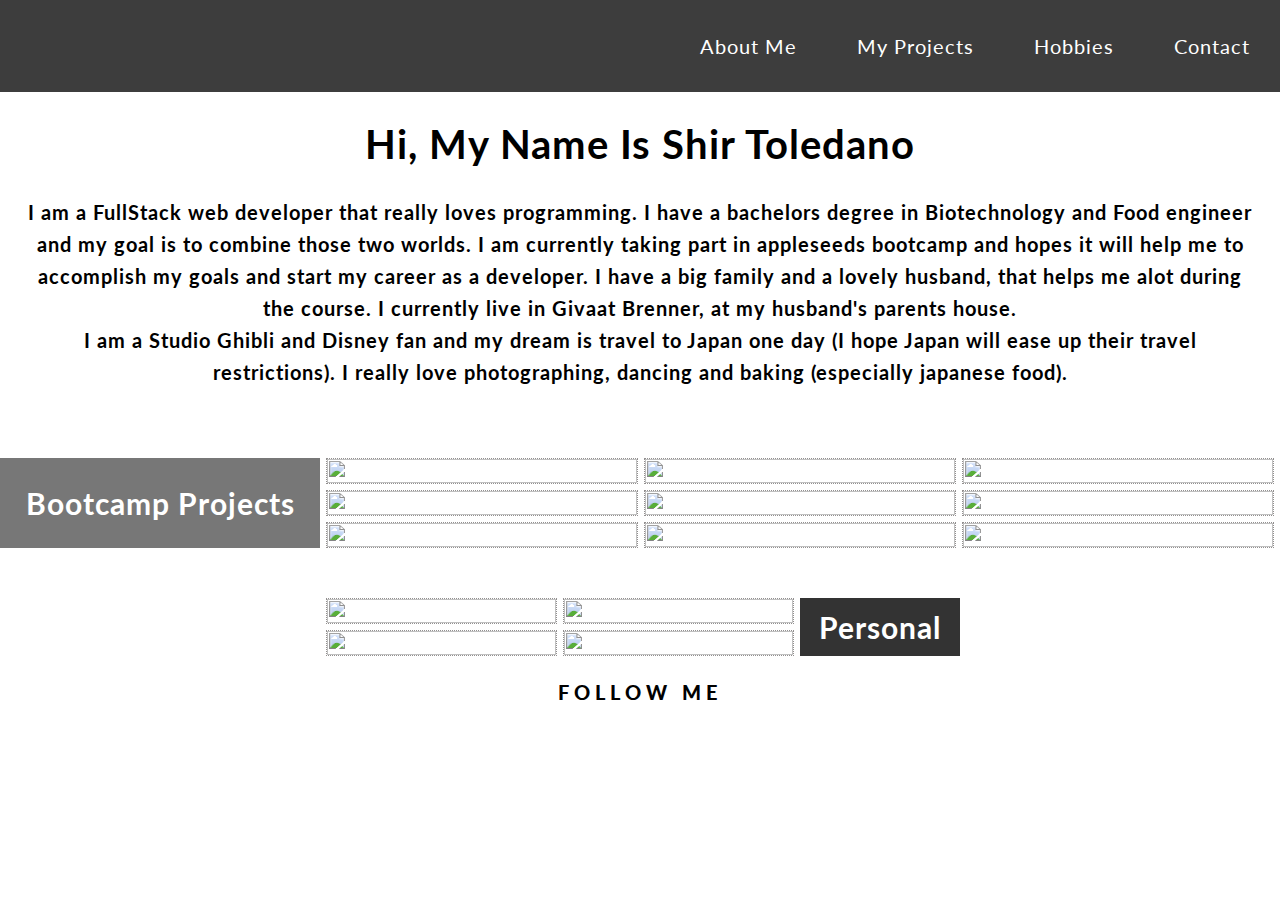
==== shir/shir_portfolio.html @ 4936f196 "Added Shir portfolio styling" ====
<!DOCTYPE html>
<html lang="en">
    <head>
        <meta charset="UTF-8" />
        <meta http-equiv="X-UA-Compatible" content="IE=edge" />
        <meta name="viewport" content="width=device-width, initial-scale=1.0" />
        <link
            href="https://fonts.googleapis.com/css2?family=Lato:wght@300&display=swap"
            rel="stylesheet"
        />
        <link
            href="https://fonts.googleapis.com/css2?family=Lato:wght@700&display=swap"
            rel="stylesheet"
        />
        <link
            href="https://fonts.googleapis.com/css2?family=Lato:wght@900&display=swap"
            rel="stylesheet"
        />
        <link rel="stylesheet" href="../normalize.css" />
        <link rel="stylesheet" href="shir_portfolio.css" />
        <link rel="icon" type="image/x-icon" href="icon.png" />

        <script
            src="https://kit.fontawesome.com/54d7603b2e.js"
            crossorigin="anonymous"
        ></script>

        <title>Shir Toledano | Portfolio</title>
    </head>
    <body>
        <nav class="navbar">
            <ul>
                <li><a href="shir_portfolio.html#about-me">About Me</a></li>
                <li><a href="shir_portfolio.html#projects">My Projects</a></li>
                <li><a href="shir_portfolio.html#personal">Hobbies</a></li>
                <li><a href="shir_portfolio.html#contact">Contact</a></li>
            </ul>
        </nav>

        <main class="main-content">
            <div id="about-me">
                <h1 class="main-header">Hi, My Name Is Shir Toledano</h1>
                <h3 class="web-description">
                    I am a FullStack web developer that really loves
                    programming. I have a bachelors degree in Biotechnology and
                    Food engineer and my goal is to combine those two worlds. I
                    am currently taking part in appleseeds bootcamp and hopes it
                    will help me to accomplish my goals and start my career as a
                    developer. I have a big family and a lovely husband, that
                    helps me alot during the course. I currently live in Givaat
                    Brenner, at my husband's parents house. <br />
                    I am a Studio Ghibli and Disney fan and my dream is travel
                    to Japan one day (I hope Japan will ease up their travel
                    restrictions). I really love photographing, dancing and
                    baking (especially japanese food).
                </h3>
            </div>

            <div class="grid-container" id="projects">
                <aside class="project-description">
                    <h3>Bootcamp Projects</h3>
                </aside>
                <div class="img-grid-container">
                    <div class="img-container" id="image-1">
                        <img src="hamburger.png" alt="" />
                    </div>
                    <div class="img-container" id="image-2">
                        <img src="newsgrid.png" alt="" />
                    </div>
                    <div class="img-container" id="image-3">
                        <img src="tesla1.png" alt="" />
                    </div>
                    <div class="img-container" id="image-4">
                        <img src="pixar.png" alt="" />
                    </div>
                    <div class="img-container" id="image-5">
                        <img src="edgeledger.png" alt="" />
                    </div>
                    <div class="img-container" id="image-6">
                        <img src="dropbox.png" alt="" />
                    </div>
                    <div class="img-container" id="image-7">
                        <img src="edgeledger2.png" alt="" />
                    </div>
                    <div class="img-container" id="image-8">
                        <img src="tesla3.png" alt="" />
                    </div>
                    <div class="img-container" id="image-9">
                        <img src="hotel.png" alt="" />
                    </div>
                </div>
            </div>

            <div class="grid-container-personal" id="personal">
                <div class="personal-img-grid-container">
                    <div class="img-container" id="image-1">
                        <img src="music.jpg" alt="" />
                    </div>
                    <div class="img-container" id="image-2">
                        <img src="bake.jpg" alt="" />
                    </div>
                    <div class="img-container" id="image-3">
                        <img src="ghibli.jpg" alt="" />
                    </div>
                    <div class="img-container" id="image-4">
                        <img src="dance.jpg" alt="" />
                    </div>
                </div>
                <aside class="personal-description">
                    <h3>Personal</h3>
                </aside>
            </div>
        </main>

        <footer class="footer" id="contact">
            <h3>
                <span class="word-1 follow">FOLLOW</span>
                <span class="word-2 follow">ME</span>
            </h3>
            <div class="social">
                <a href="http://facebook.com" target="_blank"
                    ><i class="fab fa-facebook fa-3x"></i
                ></a>
                <a href="http://twitter.com" target="_blank"
                    ><i class="fab fa-twitter fa-3x"></i
                ></a>
                <a href="http://instagram.com" target="_blank"
                    ><i class="fab fa-instagram fa-3x"></i
                ></a>
                <a href="http://youtube.com" target="_blank"
                    ><i class="fab fa-youtube fa-3x"></i
                ></a>
            </div>
        </footer>
    </body>
</html>
---- shir/shir_portfolio.css ----
* {
    margin: 0;
    padding: 0;
    box-sizing: border-box;
}

html {
    font-size: 62.5%;
    font-family: "Lato", sans-serif;
    letter-spacing: 0.1rem;
    line-height: 1.6;
    scroll-behavior: smooth;
}

.navbar ul {
    display: flex;
    justify-content: flex-end;
    align-items: center;
    background: #333;
}

ul li {
    list-style: none;
    padding: 3rem;
    position: relative;
}

li a {
    text-decoration: none;
    font-size: 2rem;
    color: #fff;
}

li a:hover {
    color: antiquewhite;
}

.navbar {
    position: sticky;
    top: 0;
    z-index: 3;
    opacity: 0.95;
}

/* Main */

#about-me {
    padding-left: 2rem;
    padding: 0 25%;
}

h1 {
    text-align: center;
    font-size: 4rem;
    padding-top: 2rem;
}

.web-description {
    text-align: center;
    padding: 2rem;
    font-size: 2rem;
    margin-bottom: 5rem;
}

.grid-container {
    display: grid;
    grid-template-columns: 1fr 3fr;
    margin-bottom: 5rem;
}

.project-description {
    text-align: center;
    display: flex;
    justify-content: center;
    align-items: center;
    background: #777;
}

.project-description h3,
.personal-description h3 {
    font-size: 3rem;
    color: #fff;
}

/* Images gallery */
.img-grid-container {
    display: grid;
    grid-template-columns: repeat(3, 1fr);
    gap: 0.6rem;
    margin: 0 0.6rem;
}

.img-container {
    border: rgb(146, 143, 143) 1px dotted;
}

img {
    object-fit: cover;
    width: 100%;
    height: 100%;
    transition: 0.3s ease-in-out;
}

/* Main-Personal */

.grid-container-personal {
    display: grid;
    grid-template-columns: 3fr 1fr;
    width: 50%;
    margin: 0 25%;
}

.personal-description {
    text-align: center;
    display: flex;
    justify-content: center;
    align-items: center;
    background: #333;
}

.personal-img-grid-container {
    display: grid;
    grid-template-columns: repeat(2, 1fr);
    gap: 0.6rem;
    margin: 0 0.6rem;
}

/* Footer */
.footer {
    margin: 2rem;
    text-align: center;
}

.footer h3 {
    font-size: 2rem;
    letter-spacing: 0.5rem;
    padding-bottom: 2rem;
    font-weight: 900;
}

.footer h3 span {
    font-weight: 1200;
}

.social a i {
    color: rgb(105, 105, 105);
    margin-right: 0.7rem;
    transition: 200ms ease-in;
}

.fa-facebook:hover {
    color: #3b5998;
}
.fa-twitter:hover {
    color: #1da1f2;
}
.fa-instagram:hover {
    color: #833ab4;
}
.fa-youtube:hover {
    color: #ff0000;
}

img:hover {
    opacity: 0.7;
}

.social a i:hover {
    transform: translateY(-5px);
}

footer h3 .follow {
    animation: color-animation 4s linear infinite;
}

.word-1 {
    --color-1: #df8453;
    --color-2: #3d8dae;
    --color-3: #e4a9a8;
}

.word-2 {
    --color-1: #dbad4a;
    --color-2: #accfcb;
    --color-3: #17494d;
}

@keyframes color-animation {
    0% {
        color: var(--color-1);
    }
    33% {
        color: var(--color-2);
    }
    66% {
        color: var(--color-3);
    }
    100% {
        color: var(--color-1);
    }
}

@media (max-width: 1344px) {
    #about-me {
        padding: 0;
    }
}

@media (max-width: 618px) {
    .grid-container-personal {
        width: 100%;
        margin: 0;
    }

    .project-description h3,
    .personal-description h3 {
        font-size: 1.3rem;
    }

    .navbar ul {
        flex-direction: column;
    }

    .navbar ul li {
        height: 5rem;
        border-bottom: 1px rgba(255, 251, 251, 0.3) dashed;
        width: 100%;
        text-align: center;
        padding: 1rem;
    }

    li a {
        font-size: 1.5rem;
    }

    h1 {
        font-size: 3rem;
    }

    .web-description {
        font-size: 1.5rem;
    }

    #projects {
        grid-template-rows: 1fr;
        margin-bottom: 5rem;
    }

    .footer h3 {
        font-size: 1.4rem;
    }
}
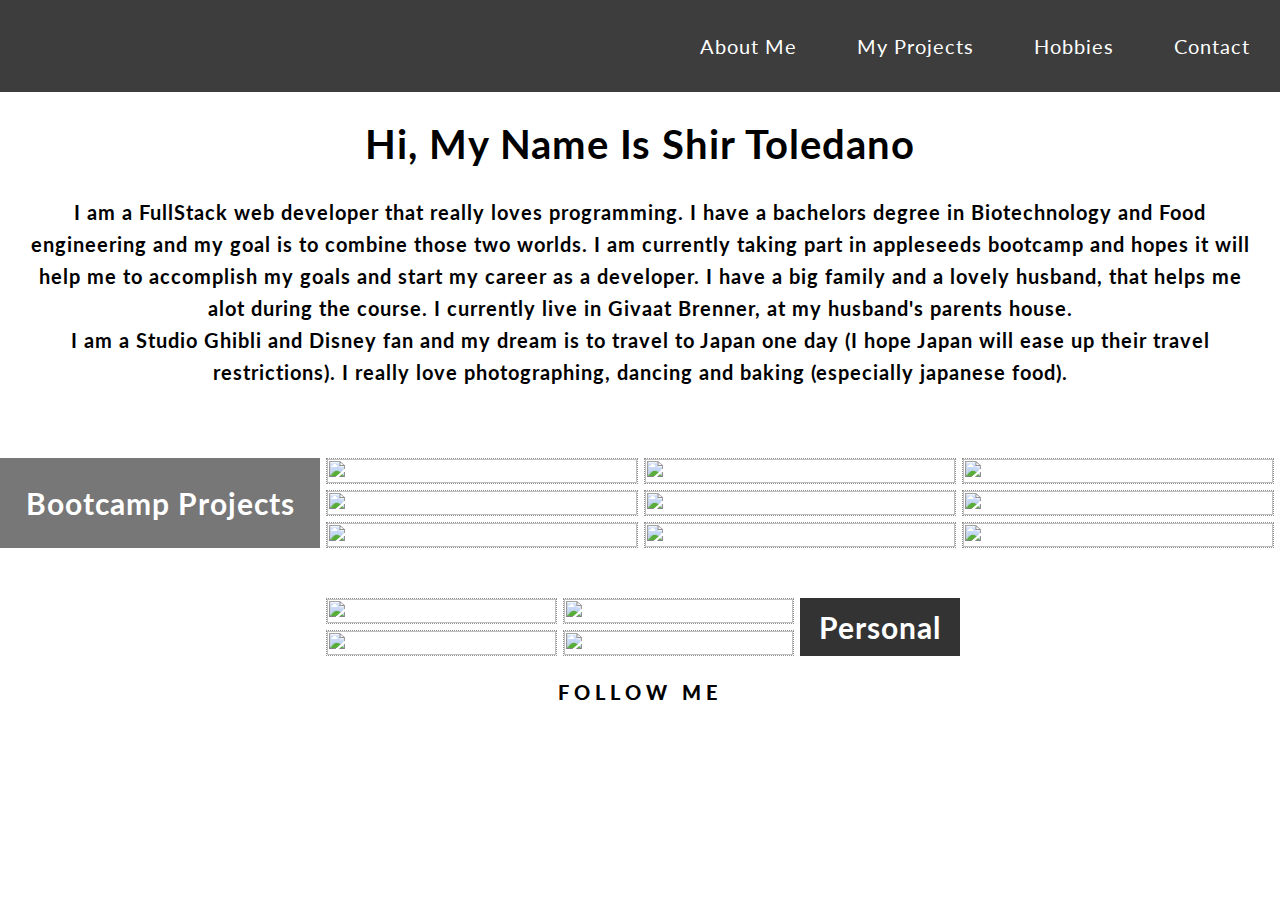
==== commit 59104fa2: "Fixed about me paragraph" ====
--- a/shir/shir_portfolio.html
+++ b/shir/shir_portfolio.html
@@ -43,16 +43,16 @@
                 <h3 class="web-description">
                     I am a FullStack web developer that really loves
                     programming. I have a bachelors degree in Biotechnology and
-                    Food engineer and my goal is to combine those two worlds. I
-                    am currently taking part in appleseeds bootcamp and hopes it
-                    will help me to accomplish my goals and start my career as a
-                    developer. I have a big family and a lovely husband, that
-                    helps me alot during the course. I currently live in Givaat
-                    Brenner, at my husband's parents house. <br />
-                    I am a Studio Ghibli and Disney fan and my dream is travel
-                    to Japan one day (I hope Japan will ease up their travel
-                    restrictions). I really love photographing, dancing and
-                    baking (especially japanese food).
+                    Food engineering and my goal is to combine those two worlds.
+                    I am currently taking part in appleseeds bootcamp and hopes
+                    it will help me to accomplish my goals and start my career
+                    as a developer. I have a big family and a lovely husband,
+                    that helps me alot during the course. I currently live in
+                    Givaat Brenner, at my husband's parents house. <br />
+                    I am a Studio Ghibli and Disney fan and my dream is to
+                    travel to Japan one day (I hope Japan will ease up their
+                    travel restrictions). I really love photographing, dancing
+                    and baking (especially japanese food).
                 </h3>
             </div>
 
